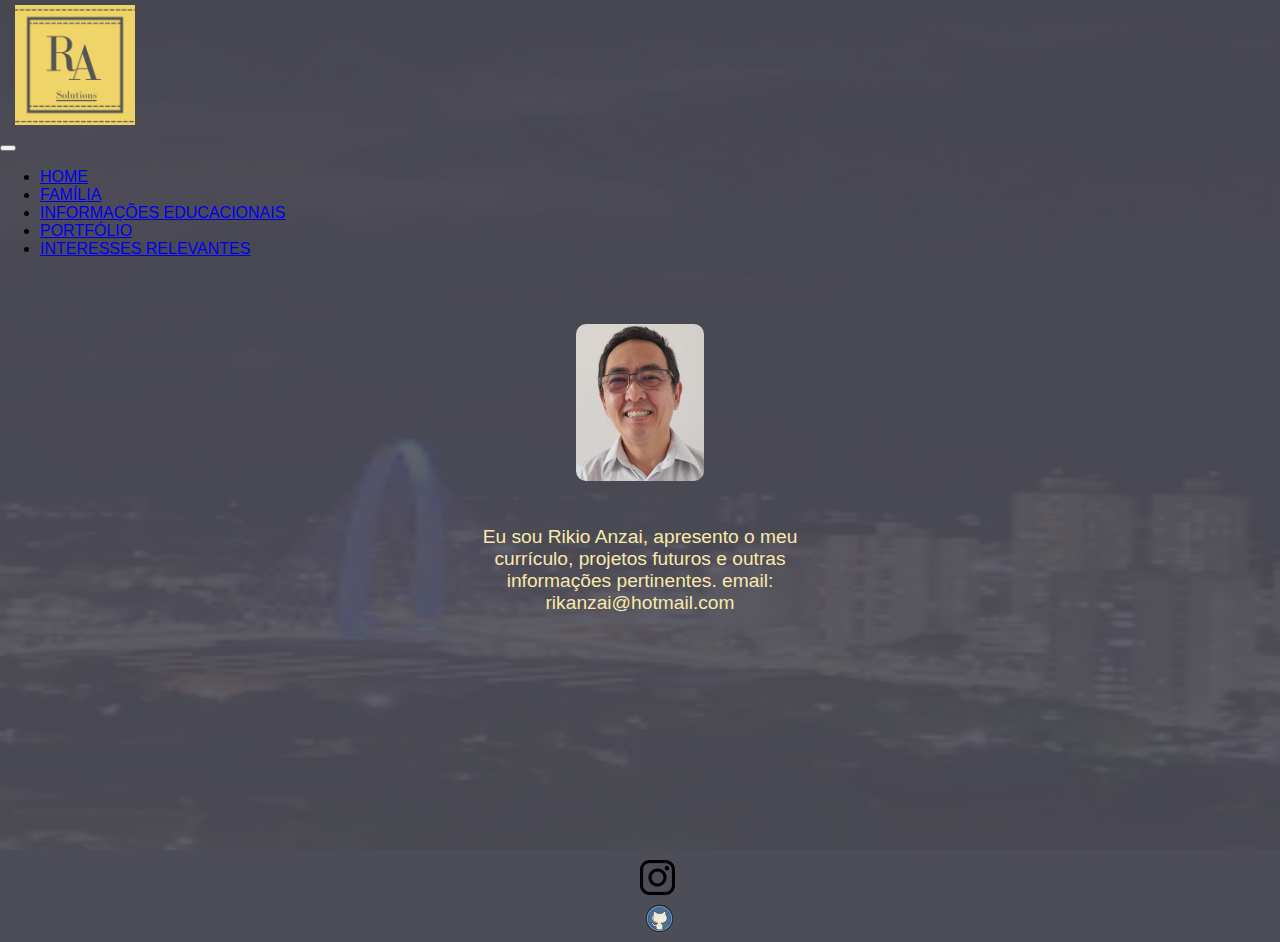
==== src/templates/index.html @ 858ca4d0 "upgrade no sistema, com alterações na responsividade" ====
<!DOCTYPE html>
<html lang="pt-br">
<head>
    <meta charset="UTF-8">
    <meta http-equiv="X-UA-Compatible" content="IE=edge">
    <meta name="viewport" content="width=device-width, initial-scale=1, shrink-to-fit=no">
    <!--link  css do boostrap-->
      <link rel="stylesheet" href="https://stackpath.bootstrapcdn.com/bootstrap/4.1.3/css/bootstrap.min.css" integrity="sha384-MCw98/SFnGE8fJT3GXwEOngsV7Zt27NXFoaoApmYm81iuXoPkFOJwJ8ERdknLPMO" crossorigin="anonymous">
   
    <!-- link css próprio do sistema-->
    
      <link rel = "stylesheet"href= "../static/css/home.css">

    <title>Home</title>
</head>
<body>
    <header >  
        <img class="logo" src="../static/img/Rikio Anzai Logotipo.png" alt="logo">  

                    
    </header>    
    <nav class="navbar navbar-expand-lg navbar-dark bg-dark">
      <a class="navbar-brand" href="#"></a>
      <button class="navbar-toggler" type="button" data-toggle="collapse" data-target="#conteudoNavbarSuportado" aria-controls="conteudoNavbarSuportado" aria-expanded="false" aria-label="Alterna navegação">
        <span class="navbar-toggler-icon"></span>
      </button>
    
      <div class="collapse navbar-collapse" id="conteudoNavbarSuportado">
        <ul class="navbar-nav mr-auto">
         
          </li>
            <li class="nav-item">
                <a class="nav-link" href="../templates/index.html">HOME </a>
            </li>
            <li class="nav-item">
                <a class="nav-link" href="../templates/familia-1.html">FAMÍLIA</a>
            </li>
            <li class="nav-item">
                <a class="nav-link" href="../templates/informaeduca.html">INFORMAÇÕES EDUCACIONAIS</a>
            </li>
            <li class="nav-item">
               <a class="nav-link" href="../templates/portfólio.html">PORTFÓLIO</a>
            </li>
            <li class="nav-item">
                <a class="nav-link" href="../templates/interesses.html">INTERESSES RELEVANTES</a>
            </li>
      
    </nav>
    <section> 
        <div> 
            <img class = "foto_resp" src="../static/img/rikio3.jpeg" alt = "foto_rikio">
       </div>
     
    
       <div class="lih_1_resp">
            <p>Eu sou Rikio Anzai, apresento o meu currículo, projetos futuros e outras informações pertinentes. email: rikanzai@hotmail.com </p>
       </div>                             
    
    </section>
      

        
            <div>
                <img class="foto-back" src="../static/img/foto-predio.png" alt="foto fundo">
            </div>
            
            <footer class="redes-sociais">
                
                <div>
                    <a href="https://www.instagram.com/rikio.anzai" target="_blank" rel="external"><img
                       src="../static/img/insta.png" alt="Instagram"></a>

                    <a href="https://github.com/rikioanzai" target="_blank" rel="external"><img
                       src="../static/img/github.svg" alt="Instagram"></a>
                      
                </div>
                                  
                
            </footer>
         
           
            </div>  
    
        <script src="https://code.jquery.com/jquery-3.3.1.slim.min.js" integrity="sha384-q8i/X+965DzO0rT7abK41JStQIAqVgRVzpbzo5smXKp4YfRvH+8abtTE1Pi6jizo" crossorigin="anonymous"></script>
        <script src="https://cdnjs.cloudflare.com/ajax/libs/popper.js/1.14.3/umd/popper.min.js" integrity="sha384-ZMP7rVo3mIykV+2+9J3UJ46jBk0WLaUAdn689aCwoqbBJiSnjAK/l8WvCWPIPm49" crossorigin="anonymous"></script>
        <script src="https://stackpath.bootstrapcdn.com/bootstrap/4.1.3/js/bootstrap.min.js" integrity="sha384-ChfqqxuZUCnJSK3+MXmPNIyE6ZbWh2IMqE241rYiqJxyMiZ6OW/JmZQ5stwEULTy" crossorigin="anonymous"></script>

       </body>
---- src/static/css/home.css ----
body{margin: 0;
    padding: 0;
    background-color: rgb(77, 77, 88);
    font-family: sans-serif;
    height: auto;
    position: relative; 
    width:auto; }


.logo
  {padding: 5px; 
  width: 120px;
  height: 120px;
  margin-left: 10px;
}
      


.foto_resp{
  display: block ;
  width: 10%;
  margin: auto;
  text-align: center;
  position: relative;
  top: 50px;
  border-radius: 10px;


}

.lih_1_resp{
  display: inline-block;
  box-sizing: border-box;
  width: 28%;
  height: 15vh;
  border-style: none;
  vertical-align: top;
  font-size: 1.2em;
  color: #f8e9ab;
  text-align: justify;
  position: relative;
  top: 75px;
  margin-left: 36%;
  text-align: center;
  
 }

 .foto-back{
    width: 100%;  
    height: 850px;
    position:absolute;
    filter: opacity(0.1);
    z-index: -1;
    top: 0px;
    }

    .redes-sociais{background-color:transparent;
      position: absolute;
      top: 830px;
      margin-left: 50%;
      padding-top: 30px;
      display: inline-block;
      
     
 }
    #envelope{background-color:transparent;
      width: 30px;
      
      }

  @media(max-width:500px) {
    .lih_1_resp{
      display: block;
      width: 95%;
      height: auto;
      text-align: center;
      font-size: 1.1rem;
      position: relative;
      top: 70px ;
      margin-left: 10px;}

     
    .foto_resp{
      display: block;
      width: 45%;
      margin: auto;
      text-align: center;
      position: relative;
      top: 55px; }
    
     
    }
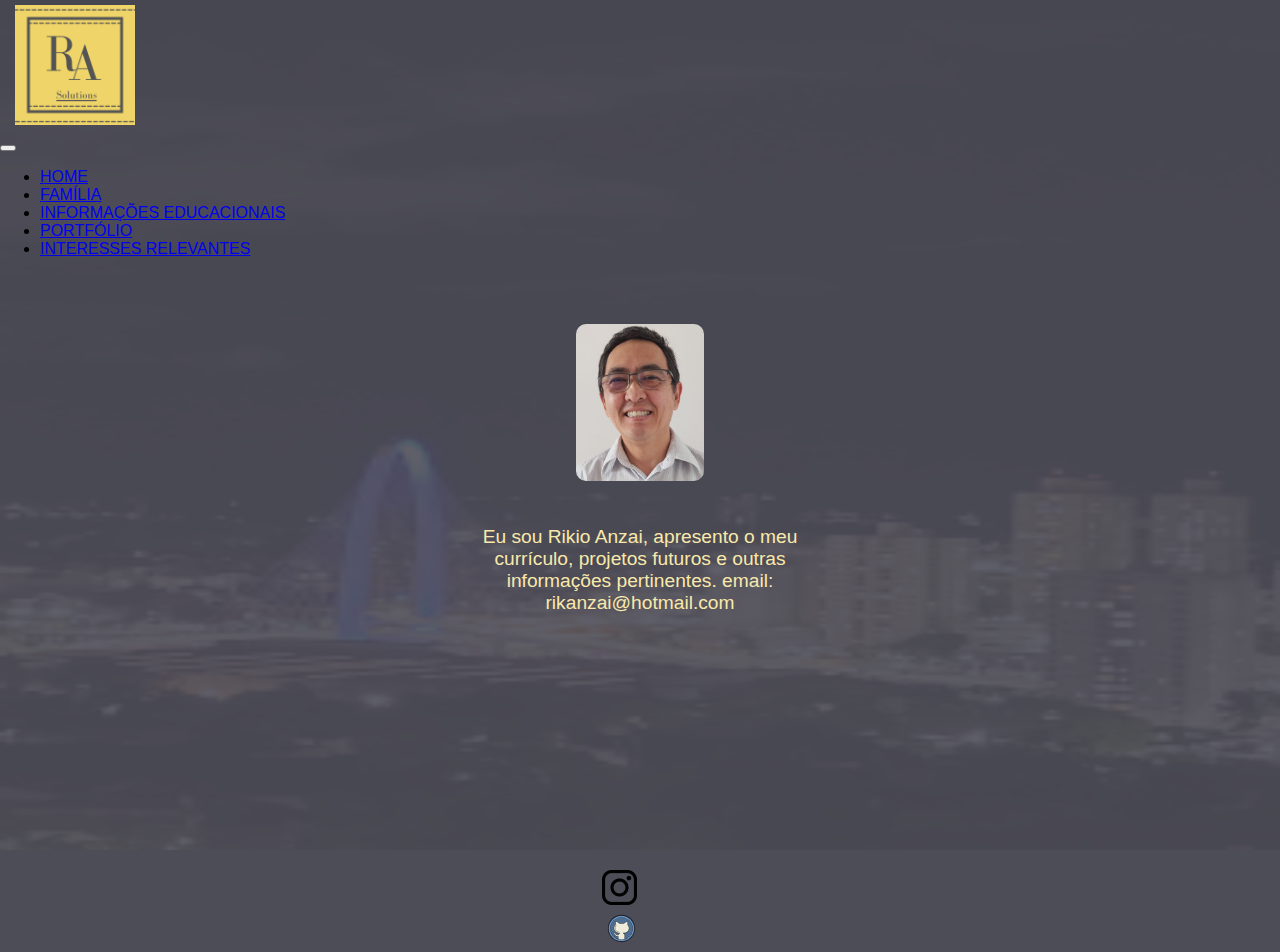
==== commit 1be89be5: "implantação Heroku" ====
--- a/src/templates/index.html
+++ b/src/templates/index.html
@@ -6,18 +6,13 @@
     <meta name="viewport" content="width=device-width, initial-scale=1, shrink-to-fit=no">
     <!--link  css do boostrap-->
       <link rel="stylesheet" href="https://stackpath.bootstrapcdn.com/bootstrap/4.1.3/css/bootstrap.min.css" integrity="sha384-MCw98/SFnGE8fJT3GXwEOngsV7Zt27NXFoaoApmYm81iuXoPkFOJwJ8ERdknLPMO" crossorigin="anonymous">
-   
     <!-- link css próprio do sistema-->
-    
-      <link rel = "stylesheet"href= "../static/css/home.css">
-
+    <link rel = "stylesheet"href= "../static/css/style.css">
     <title>Home</title>
 </head>
 <body>
     <header >  
         <img class="logo" src="../static/img/Rikio Anzai Logotipo.png" alt="logo">  
-
-                    
     </header>    
     <nav class="navbar navbar-expand-lg navbar-dark bg-dark">
       <a class="navbar-brand" href="#"></a>
@@ -28,22 +23,23 @@
       <div class="collapse navbar-collapse" id="conteudoNavbarSuportado">
         <ul class="navbar-nav mr-auto">
          
-          </li>
-            <li class="nav-item">
-                <a class="nav-link" href="../templates/index.html">HOME </a>
-            </li>
-            <li class="nav-item">
-                <a class="nav-link" href="../templates/familia-1.html">FAMÍLIA</a>
-            </li>
-            <li class="nav-item">
-                <a class="nav-link" href="../templates/informaeduca.html">INFORMAÇÕES EDUCACIONAIS</a>
-            </li>
-            <li class="nav-item">
-               <a class="nav-link" href="../templates/portfólio.html">PORTFÓLIO</a>
-            </li>
-            <li class="nav-item">
-                <a class="nav-link" href="../templates/interesses.html">INTERESSES RELEVANTES</a>
-            </li>
+        </li>
+        <li class="nav-item">
+            <a class="nav-link" href="/">HOME </a>
+        </li>
+        <li class="nav-item">
+            <a class="nav-link" href="/familia">FAMÍLIA</a>
+        </li>
+        <li class="nav-item">
+            <a class="nav-link" href="/informa">INFORMAÇÕES EDUCACIONAIS</a>
+        </li>
+        <li class="nav-item">
+           <a class="nav-link" href="/portfolio">PORTFÓLIO</a>
+        </li>
+        <li class="nav-item">
+            <a class="nav-link" href="/interesses">INTERESSES RELEVANTES</a>
+        </li>
+  
       
     </nav>
     <section> 
@@ -85,4 +81,5 @@
         <script src="https://cdnjs.cloudflare.com/ajax/libs/popper.js/1.14.3/umd/popper.min.js" integrity="sha384-ZMP7rVo3mIykV+2+9J3UJ46jBk0WLaUAdn689aCwoqbBJiSnjAK/l8WvCWPIPm49" crossorigin="anonymous"></script>
         <script src="https://stackpath.bootstrapcdn.com/bootstrap/4.1.3/js/bootstrap.min.js" integrity="sha384-ChfqqxuZUCnJSK3+MXmPNIyE6ZbWh2IMqE241rYiqJxyMiZ6OW/JmZQ5stwEULTy" crossorigin="anonymous"></script>
 
-       </body>+       </body>
+       </html>
--- a/src/static/css/style.css
+++ b/src/static/css/style.css
@@ -0,0 +1,249 @@
+body{margin: 0;
+  padding: 0;
+  background-color: rgb(77, 77, 88);
+  font-family: sans-serif;
+  height: auto;
+  position: relative; 
+  width:auto; }
+
+.logo
+  {padding: 5px; 
+  width: 120px;
+  height: 120px;
+  margin-left: 10px;}
+      
+.foto_resp{
+  display: block ;
+  width: 10%;
+  margin: auto;
+  text-align: center;
+  position: relative;
+  top: 50px;
+  border-radius: 10px;}
+
+.lih_1_resp{
+  display: inline-block;
+  box-sizing: border-box;
+  width: 28%;
+  height: 15vh;
+  border-style: none;
+  vertical-align: top;
+  font-size: 1.2em;
+  color: #f8e9ab;
+  text-align: justify;
+  position: relative;
+  top: 75px;
+  margin-left: 36%;
+  text-align: center;}
+
+  .h_fam{
+    display: inline-block;
+    box-sizing: border-box;
+    width: 100%;
+    height: 15vh;
+    border-style: none;
+    font-size: 1.6rem;
+    color: #f8e9ab;
+    text-align: justify;
+    position: relative;
+    top: 30px;
+    text-align: center;
+      
+       }
+
+  .flex-container {
+        display: flex;
+        flex-wrap: wrap;
+        text-align: center;
+        
+      }
+      
+      .flex-item-left {
+        background-color: transparent;
+        padding: 5px;
+        flex: 33.3%;
+        position: relative;
+        margin: 0px 50px 0px ;
+       
+          
+       
+      }
+      
+      .flex-item-center {
+        background-color:transparent;
+        padding: 5px;
+        flex: 33.3%;
+        position: relative;
+        margin: 0px 50px 0px ;
+        
+      }
+      
+      .flex-item-right {
+        background-color: transparent;
+        padding: 5px;
+        flex: 33.3%;
+        position: relative;
+        margin: 0px 50px 0px ;}
+
+ .foto-back{
+    width: 100%;  
+    height: 850px;
+    position:absolute;
+    filter: opacity(0.1);
+    z-index: -1;
+    top: 0px;}
+
+    .redes-sociais{background-color:transparent;
+    position: absolute;
+    top: 830px;
+    margin-left: 50%;
+    padding-top: 30px;
+    display: inline-block;}
+
+    #envelope{background-color:transparent;
+      width: 30px;}
+
+
+       .flex-container {
+        display: flex;
+        flex-wrap: wrap;
+        text-align: center;
+        
+      }
+      
+      .flex-item-left {
+        background-color: transparent;
+        padding: 5px;
+        flex: 33.3%;
+        position: relative;
+        margin: 0px 50px 0px ;
+       
+          
+       
+      }
+      
+      .flex-item-center {
+        background-color:transparent;
+        padding: 5px;
+        flex: 33.3%;
+        position: relative;
+        margin: 0px 50px 0px ;
+        
+      }
+      
+      .flex-item-right {
+        background-color: transparent;
+        padding: 5px;
+        flex: 33.3%;
+        position: relative;
+        margin: 0px 50px 0px ;}*/
+
+        .hcurso1 {margin-left: 2.8%; 
+        color: #f8e9ab;
+        font-size: 1.4rem;
+        position: relative;
+        top: 30px;}
+        
+        
+        .li1{ margin-left: 3%;
+        color: #f8e9ab;
+        margin-right: 10%;
+        top: 60px;
+        position: relative;
+        font-size: 1.2rem;}
+
+
+                     
+
+  @media(max-width:500px)  
+  {
+    .h_fam{
+      display: inline-block;
+      box-sizing: border-box;
+      width: 100%;
+      height: 4.3vh;
+      border-style: none;
+      font-size: 1.3rem;
+      color: #f8e9ab;
+      text-align: justify;
+      position: relative;
+      top: 5px;
+      text-align: center;
+        
+         }     
+    .lih_1_resp{
+      display: block;
+      width: 95%;
+      height: auto;
+      text-align: center;
+      font-size: 1.1rem;
+      position: relative;
+      top: 70px ;
+      margin-left: 10px;}
+
+     
+    .foto_resp{
+      display: block;
+      width: 45%;
+      margin: auto;
+      text-align: center;
+      position: relative;
+      top: 55px; }
+         
+    }
+
+    
+            
+     .foto-back{
+        width: 100%;
+        height: 850px;
+        position:absolute;
+        filter: opacity(0.1);
+        z-index: -1;
+        top: 0px;
+        }
+    
+    .redes-sociais{background-color:transparent;
+        position: absolute;
+        top: 830px;
+        margin-left: 47%;
+        padding-top: 40px; 
+        }
+        .hcurso1 {margin-left: 2.8%; 
+            color: #f8e9ab;;
+            font-size: 1.2rem;
+            position: relative;
+            top: 30px;}
+            
+                
+          
+                .hcurso1 {margin-left: 2.8%; 
+                    color: #f8e9ab;
+                    font-size: 1.2rem;
+                    position: relative;
+                    top: 25px;}
+                
+                    
+                .li1{ margin-left: 1%;
+                    color: #f8e9ab;
+                    margin-right: 10%;
+                    top: 50px;
+                    position: relative;
+                    font-size: 1.1rem;}
+            
+                .hcurso2 {margin-left: 2.8%; 
+                    color: #f8e9ab;
+                    font-size: 1.2rem;
+                    position: relative;
+                    top: 75px;}
+                
+                .li2{ margin-left: 1%;
+                    color: #f8e9ab;
+                    margin-right: 10%;
+                    top: 95px;
+                    position: relative;
+                    font-size: 1.1rem;}
+                                  
+                
+
+    